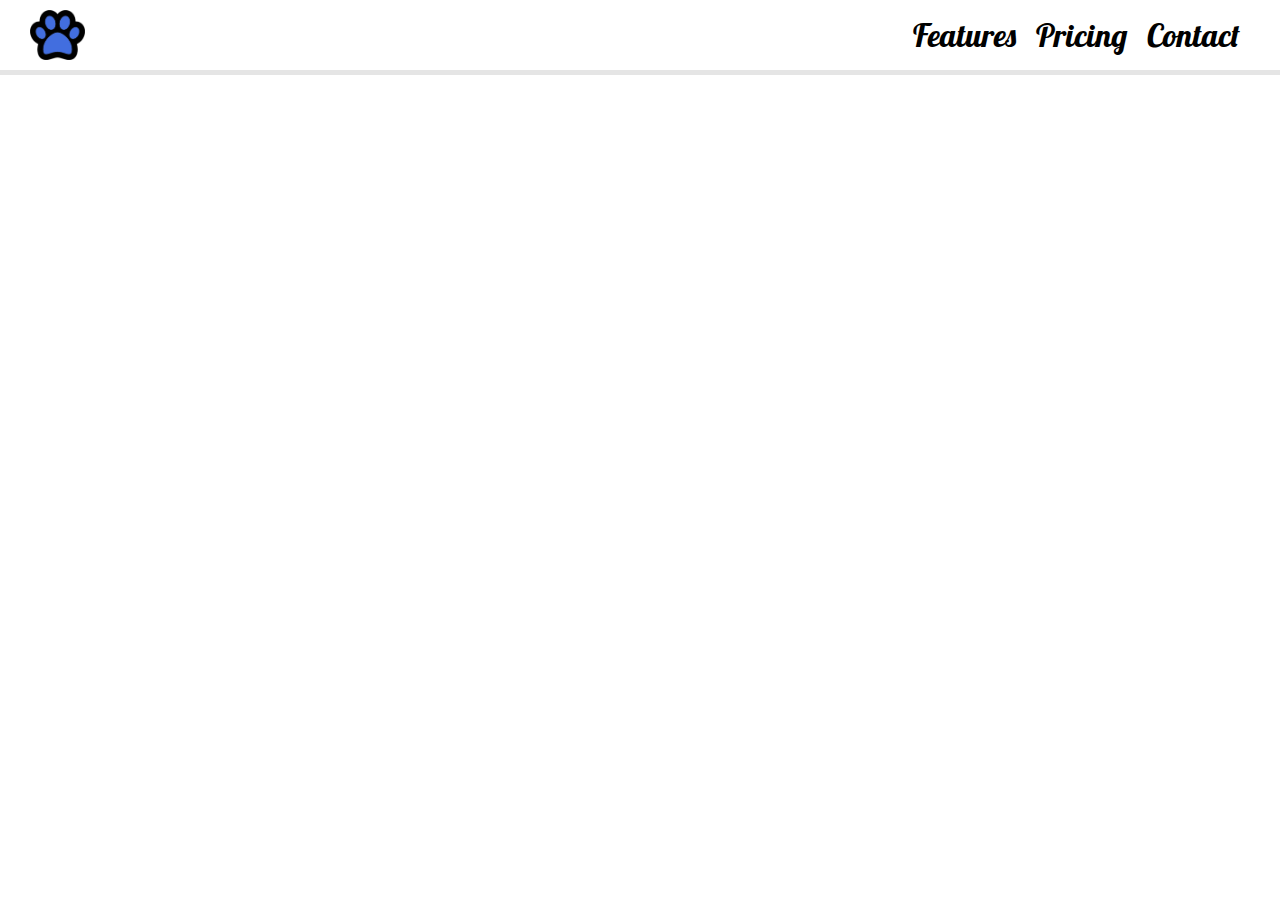
==== landing_page/index.html @ c27110bb "landing page initial" ====
<!DOCTYPE html>
<html lang="en">
<head>
  <meta charset="UTF-8">
  <meta name="viewport" content="width=device-width, initial-scale=1.0">
  <meta http-equiv="X-UA-Compatible" content="ie=edge">
  <link href="https://fonts.googleapis.com/css?family=Lobster&display=swap" rel="stylesheet"> 
  <link rel="stylesheet" href="normalize.css">
  <link rel="stylesheet" href="style.css">
  <title>Document</title>
</head>
<body>
  <header id="header">
    <nav id="nav-bar">
      <a href="#" class="logo"><img id="header-img" src="images/logo.png"/></a>
      <ul class="nav-list">
        <li id="nav-link">Features</li>
        <li id="nav-link">Pricing</li>
        <li id="nav-link">Contact</li>
      </ul>
      <a href="#" class="toggle-nav">☰</a>
    </nav>
  </header>
</body>
<script>
  const navToggle = document.querySelector('.toggle-nav');
  const navBar = document.querySelector('.nav-list')
  navToggle.addEventListener('click', () => {
    navBar.classList.toggle('open');
  });
</script>
</html>
---- landing_page/style.css ----
#nav-bar{
  max-width: 100%;
  font-family: 'Lobster', cursive;
  font-size: 2em;
  border-bottom: 5px solid rgba(0,0,0,0.1);
  /* height: 70px; */
}

.nav-list {
  list-style: none;
  margin: 0;
  padding: 0;
  cursor: pointer;
  display: none;
}

.nav-list li {
  text-align: center;
  margin: 15px auto;
}

.logo {
  display: flex;
  justify-content: center;
  align-items: center;
  text-decoration: none;
  height: 70px;
}

#header-img {
  max-height: 50px;
  height: 50px;
}

.toggle-nav {
  position: absolute;
  top: -7px;
  right: 20px;
  text-decoration: none;
  font-size: 2em;
  color: black;
}

.nav-list.open{
  display: block;
}

/* Desktop */
@media screen and (min-width: 768px) {

  #nav-bar{
    display: flex;
    justify-content: space-between;
    align-items: center;
  }
  .logo{
    margin-left: 30px;
  }
  .nav-list{
    display: flex;
    justify-content: space-around;
    margin-right: 30px;
    flex-direction: row;
    height: 70px;
  }
  
  .nav-list li{
    display: flex;
    margin: 0;
    flex-direction: column;
    justify-content: center;
    height: 70px;
    padding-left: 10px;
    padding-right: 10px;
  }

  .nav-list li:hover{
    border-bottom: 5px solid rgba(0,0,0,0.1);
  }

  .toggle-nav{
    display: none;
  }
}
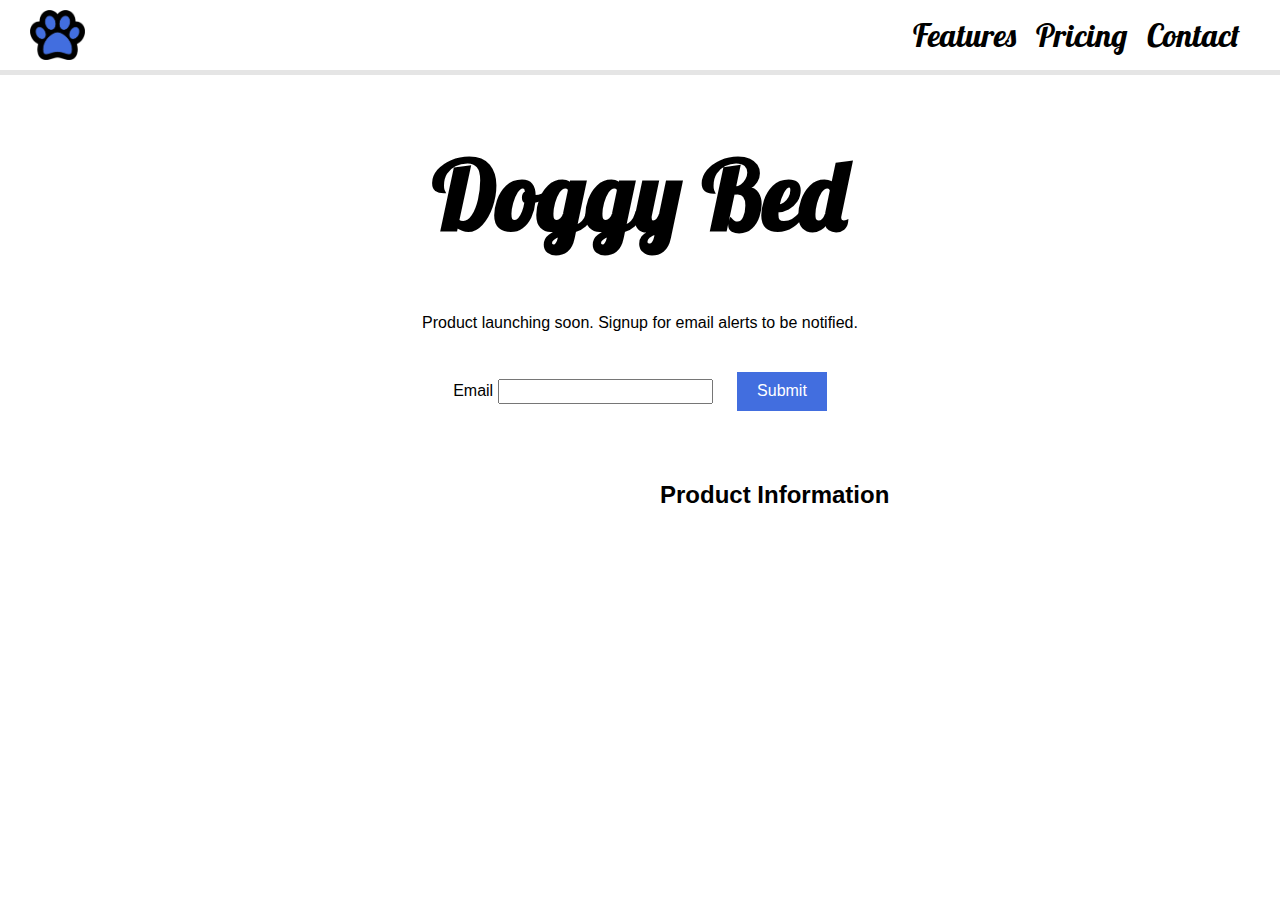
==== commit 71217970: "page layout" ====
--- a/landing_page/index.html
+++ b/landing_page/index.html
@@ -21,6 +21,23 @@
       <a href="#" class="toggle-nav">☰</a>
     </nav>
   </header>
+  <main class="container">
+    <h1 class="title">Doggy Bed</h1>
+    <div class="email-signup">
+      <p>Product launching soon. Signup for email alerts to be notified.</p>
+      <form action="submit" method="post">
+        <label for="email">Email</label>
+        <input id="email" type="email">
+        <button type="submit">Submit</button>
+      </form>
+    </div>
+    <section id="product">
+        <iframe width="560" height="315" src="https://www.youtube.com/embed/iTNLZ4GsNuQ" frameborder="0" allow="accelerometer; autoplay; encrypted-media; gyroscope; picture-in-picture" allowfullscreen></iframe>
+        <div "info">
+          <h2>Product Information</h2>
+        </div>
+    </section>
+  </main>
 </body>
 <script>
   const navToggle = document.querySelector('.toggle-nav');
--- a/landing_page/style.css
+++ b/landing_page/style.css
@@ -1,3 +1,8 @@
+body{
+  font-family: 'Lucida Sans', 'Lucida Sans Regular', 'Lucida Grande', 'Lucida Sans Unicode', Geneva, Verdana, sans-serif;
+  font-size: 1em;
+}
+
 #nav-bar{
   max-width: 100%;
   font-family: 'Lobster', cursive;
@@ -45,6 +50,54 @@
   display: block;
 }
 
+.container{
+  max-width: 1000px;
+  margin: auto;
+}
+
+.title{
+  font-family: 'Lobster', cursive;
+  font-size: 3em;
+  text-align: center;
+}
+
+
+.email-signup{
+  text-align: center;
+}
+
+.email-signup form{
+  margin-top: 40px;
+}
+
+.email-signup button {
+  padding: 10px 20px 10px 20px;
+  cursor: pointer;
+  background-color: #426edf;
+  border: none;
+  margin-left: 20px;
+  color: white;
+}
+
+#product{
+  display: block;
+  margin-top: 50px;
+}
+
+#product > *{
+  width: 100%;
+}
+
+.info{
+
+}
+
+.info h2{
+  font-size: 1.2em;
+}
+
+
+
 /* Desktop */
 @media screen and (min-width: 768px) {
 
@@ -81,4 +134,20 @@
   .toggle-nav{
     display: none;
   }
+
+  .title{
+    font-size: 6em;
+  }
+
+  #product{
+    display: flex;
+    justify-content: space-between;
+    margin-top: 50px;
+  }
+  
+  #product > *{
+    width: 48%;
+  
+  }
+  
 }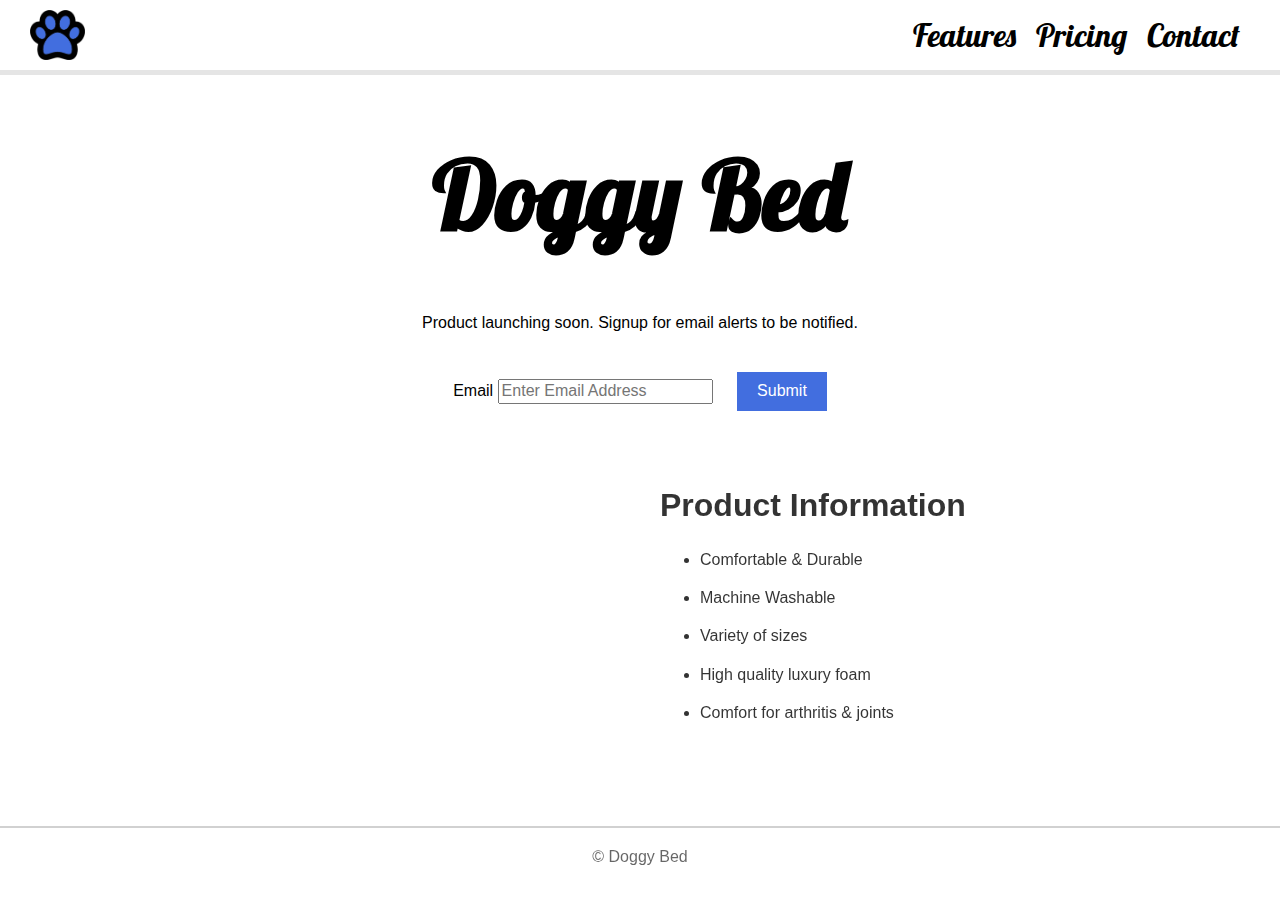
==== commit 3e87d4b7: "info & footer" ====
--- a/landing_page/index.html
+++ b/landing_page/index.html
@@ -27,17 +27,25 @@
       <p>Product launching soon. Signup for email alerts to be notified.</p>
       <form action="submit" method="post">
         <label for="email">Email</label>
-        <input id="email" type="email">
+        <input id="email" type="email" placeholder="Enter Email Address">
         <button type="submit">Submit</button>
       </form>
     </div>
     <section id="product">
         <iframe width="560" height="315" src="https://www.youtube.com/embed/iTNLZ4GsNuQ" frameborder="0" allow="accelerometer; autoplay; encrypted-media; gyroscope; picture-in-picture" allowfullscreen></iframe>
-        <div "info">
+        <div class="info">
           <h2>Product Information</h2>
+          <ul>
+            <li>Comfortable & Durable</li>
+            <li>Machine Washable</li>
+            <li>Variety of sizes</li>
+            <li>High quality luxury foam</li>
+            <li>Comfort for arthritis & joints</li>
+          </ul>
         </div>
     </section>
   </main>
+  <footer class="footer">&copy; Doggy Bed</footer>
 </body>
 <script>
   const navToggle = document.querySelector('.toggle-nav');
--- a/landing_page/style.css
+++ b/landing_page/style.css
@@ -77,6 +77,7 @@
   border: none;
   margin-left: 20px;
   color: white;
+  margin-top: 20px;
 }
 
 #product{
@@ -89,11 +90,24 @@
 }
 
 .info{
+  color: rgba(0,0,0,0.8);
+}
 
+.info > ul > li{
+  margin-top: 20px;
 }
 
 .info h2{
-  font-size: 1.2em;
+  font-size: 2em;
+}
+
+.footer{
+  height: 50px;
+  border-top: 2px solid #d1d1d1;
+  color: rgba(0,0,0,0.6);
+  text-align: center;
+  padding-top: 20px;
+  margin-top: 50px;
 }
 
 
@@ -149,5 +163,9 @@
     width: 48%;
   
   }
+
+  .email-signup button {
+    margin-top: 0px;
+  }
   
 }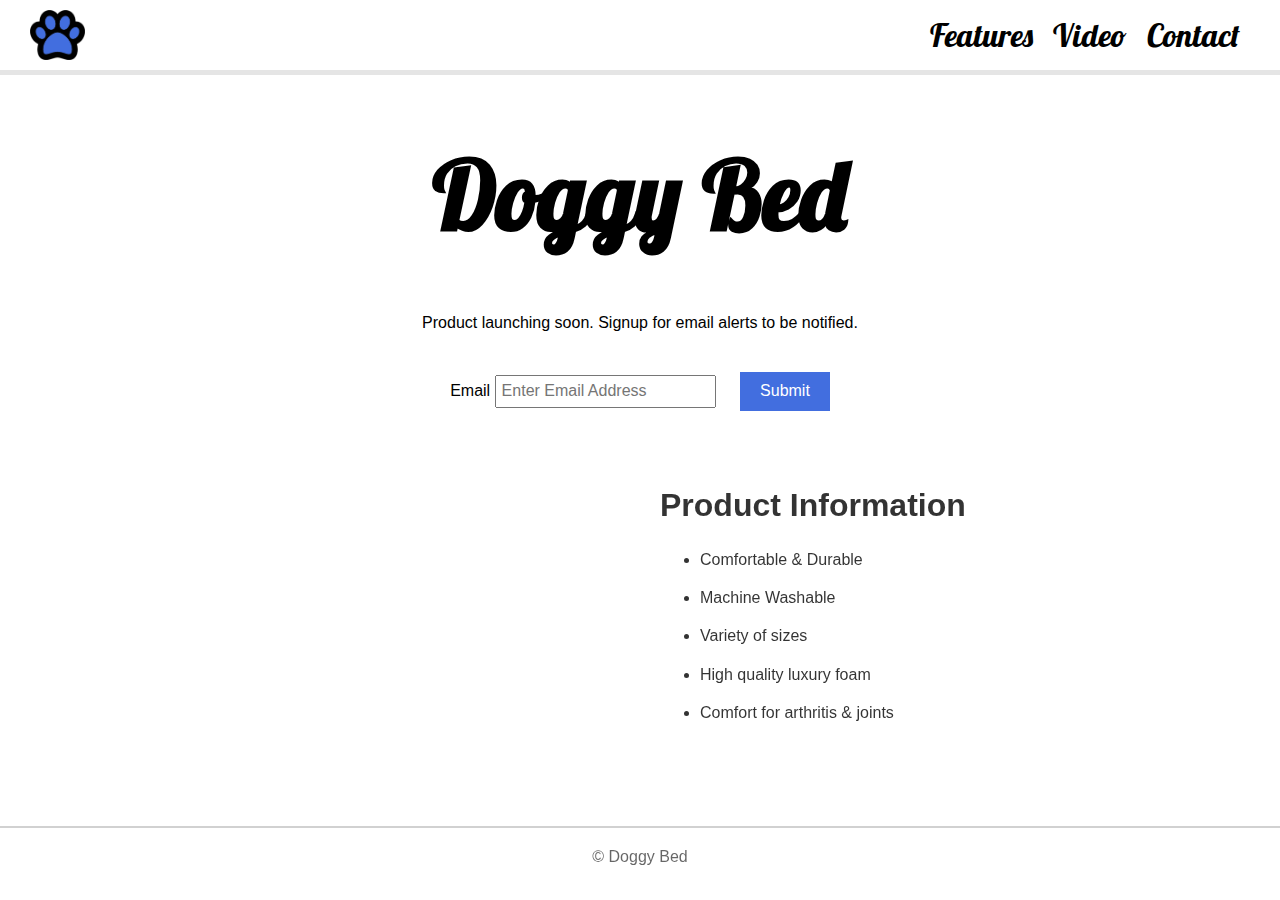
==== commit 1d44bf10: "links" ====
--- a/landing_page/index.html
+++ b/landing_page/index.html
@@ -14,9 +14,9 @@
     <nav id="nav-bar">
       <a href="#" class="logo"><img id="header-img" src="images/logo.png"/></a>
       <ul class="nav-list">
-        <li id="nav-link">Features</li>
-        <li id="nav-link">Pricing</li>
-        <li id="nav-link">Contact</li>
+        <a href="#features" class="nav-link"><li>Features</li></a>
+        <a href="#video" class="nav-link"><li>Video</li></a>
+        <a href="#contact" class="nav-link"><li>Contact</li></a>
       </ul>
       <a href="#" class="toggle-nav">☰</a>
     </nav>
@@ -25,15 +25,15 @@
     <h1 class="title">Doggy Bed</h1>
     <div class="email-signup">
       <p>Product launching soon. Signup for email alerts to be notified.</p>
-      <form action="submit" method="post">
+      <form action="submit" id="contact" method="post">
         <label for="email">Email</label>
         <input id="email" type="email" placeholder="Enter Email Address">
         <button type="submit">Submit</button>
       </form>
     </div>
     <section id="product">
-        <iframe width="560" height="315" src="https://www.youtube.com/embed/iTNLZ4GsNuQ" frameborder="0" allow="accelerometer; autoplay; encrypted-media; gyroscope; picture-in-picture" allowfullscreen></iframe>
-        <div class="info">
+        <iframe id="video" width="560" height="315" src="https://www.youtube.com/embed/iTNLZ4GsNuQ" frameborder="0" allow="accelerometer; autoplay; encrypted-media; gyroscope; picture-in-picture" allowfullscreen></iframe>
+        <div class="info" id="features">
           <h2>Product Information</h2>
           <ul>
             <li>Comfortable & Durable</li>
--- a/landing_page/style.css
+++ b/landing_page/style.css
@@ -64,10 +64,15 @@
 
 .email-signup{
   text-align: center;
+  font-size: 1em;
 }
 
 .email-signup form{
   margin-top: 40px;
+}
+input{
+  font-size: 1em;
+  padding: 5px;
 }
 
 .email-signup button {
@@ -78,6 +83,8 @@
   margin-left: 20px;
   color: white;
   margin-top: 20px;
+  font-size: 1em;
+  
 }
 
 #product{
@@ -141,6 +148,11 @@
     padding-right: 10px;
   }
 
+  a{
+    text-decoration: none;
+    color: black;
+  }
+
   .nav-list li:hover{
     border-bottom: 5px solid rgba(0,0,0,0.1);
   }
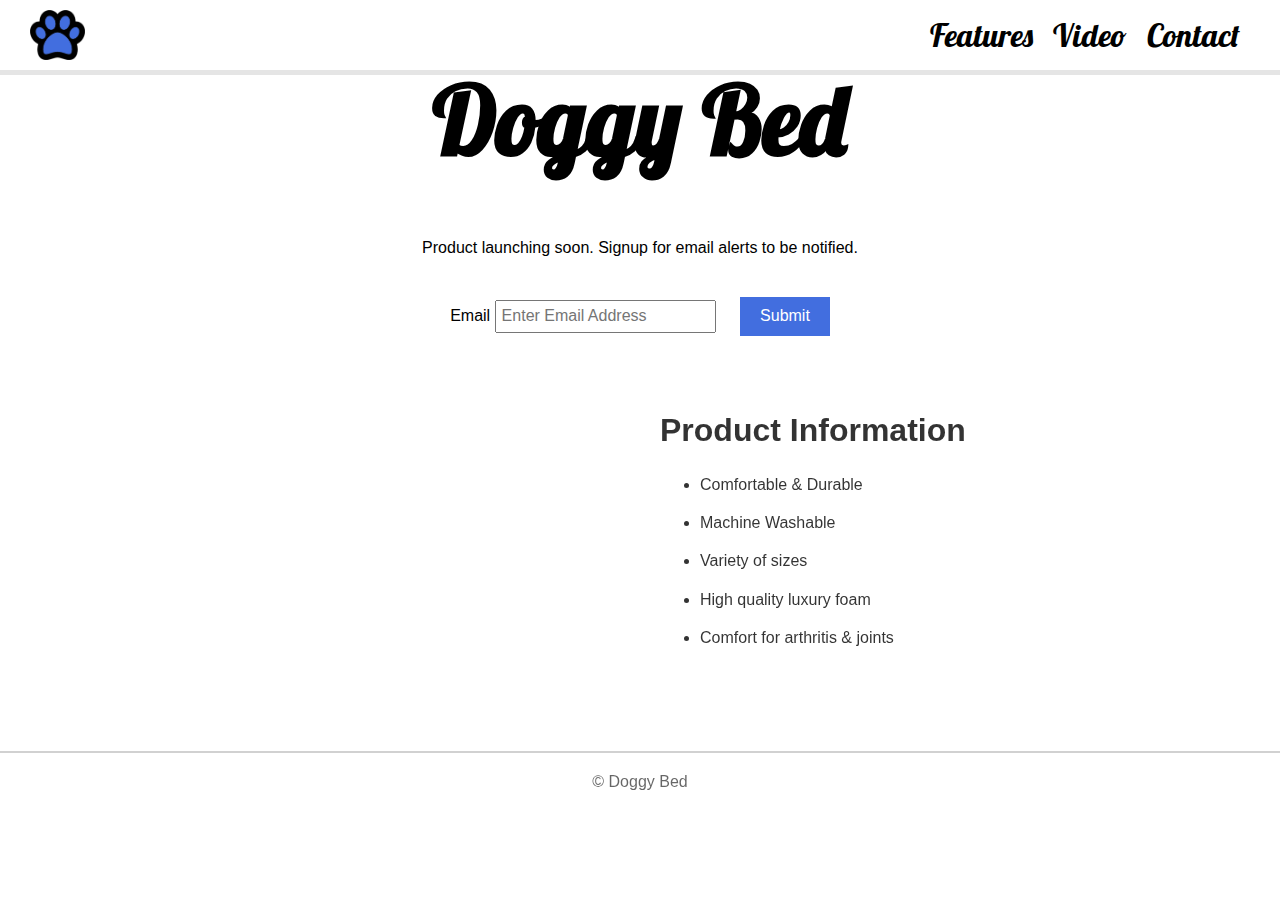
==== commit 9f7ec6d5: "nav fix" ====
--- a/landing_page/index.html
+++ b/landing_page/index.html
@@ -16,7 +16,7 @@
       <ul class="nav-list">
         <a href="#features" class="nav-link"><li>Features</li></a>
         <a href="#video" class="nav-link"><li>Video</li></a>
-        <a href="#contact" class="nav-link"><li>Contact</li></a>
+        <a href="#form" class="nav-link"><li>Contact</li></a>
       </ul>
       <a href="#" class="toggle-nav">☰</a>
     </nav>
@@ -25,10 +25,10 @@
     <h1 class="title">Doggy Bed</h1>
     <div class="email-signup">
       <p>Product launching soon. Signup for email alerts to be notified.</p>
-      <form action="submit" id="contact" method="post">
+      <form action="https://www.freecodecamp.com/email-submit" id="form" method="post">
         <label for="email">Email</label>
-        <input id="email" type="email" placeholder="Enter Email Address">
-        <button type="submit">Submit</button>
+        <input id="email" type="email" name="email" placeholder="Enter Email Address" />
+        <input type="submit" id="submit" value="Submit">
       </form>
     </div>
     <section id="product">
--- a/landing_page/style.css
+++ b/landing_page/style.css
@@ -4,10 +4,15 @@
 }
 
 #nav-bar{
+  position: fixed;
+  top: 0;
   max-width: 100%;
+  width: 100%;
   font-family: 'Lobster', cursive;
   font-size: 2em;
   border-bottom: 5px solid rgba(0,0,0,0.1);
+  background-color: white;
+  z-index: 2;
   /* height: 70px; */
 }
 
@@ -75,7 +80,7 @@
   padding: 5px;
 }
 
-.email-signup button {
+.email-signup input[type="submit"] {
   padding: 10px 20px 10px 20px;
   cursor: pointer;
   background-color: #426edf;
@@ -176,7 +181,7 @@
   
   }
 
-  .email-signup button {
+  .email-signup input[type="submit"] {
     margin-top: 0px;
   }
   
